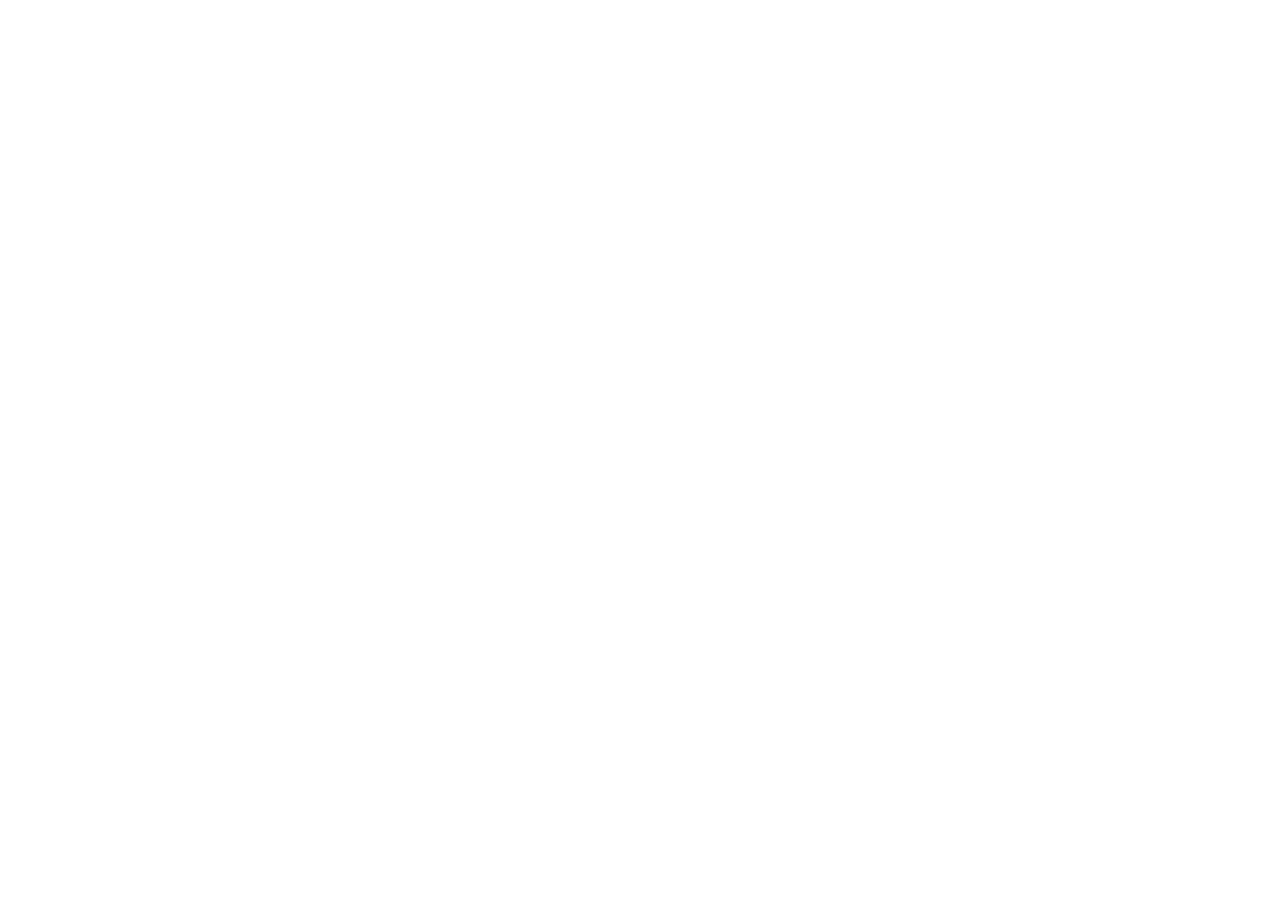
==== index.html @ 1d5791fd "página login" ====
<!DOCTYPE html>
<html lang="en">
<head>
    <meta charset="UTF-8">
    <meta name="viewport" content="width=device-width, initial-scale=1.0">
    <title>Agenda |</title>
</head>
<body>
    
</body>
</html>
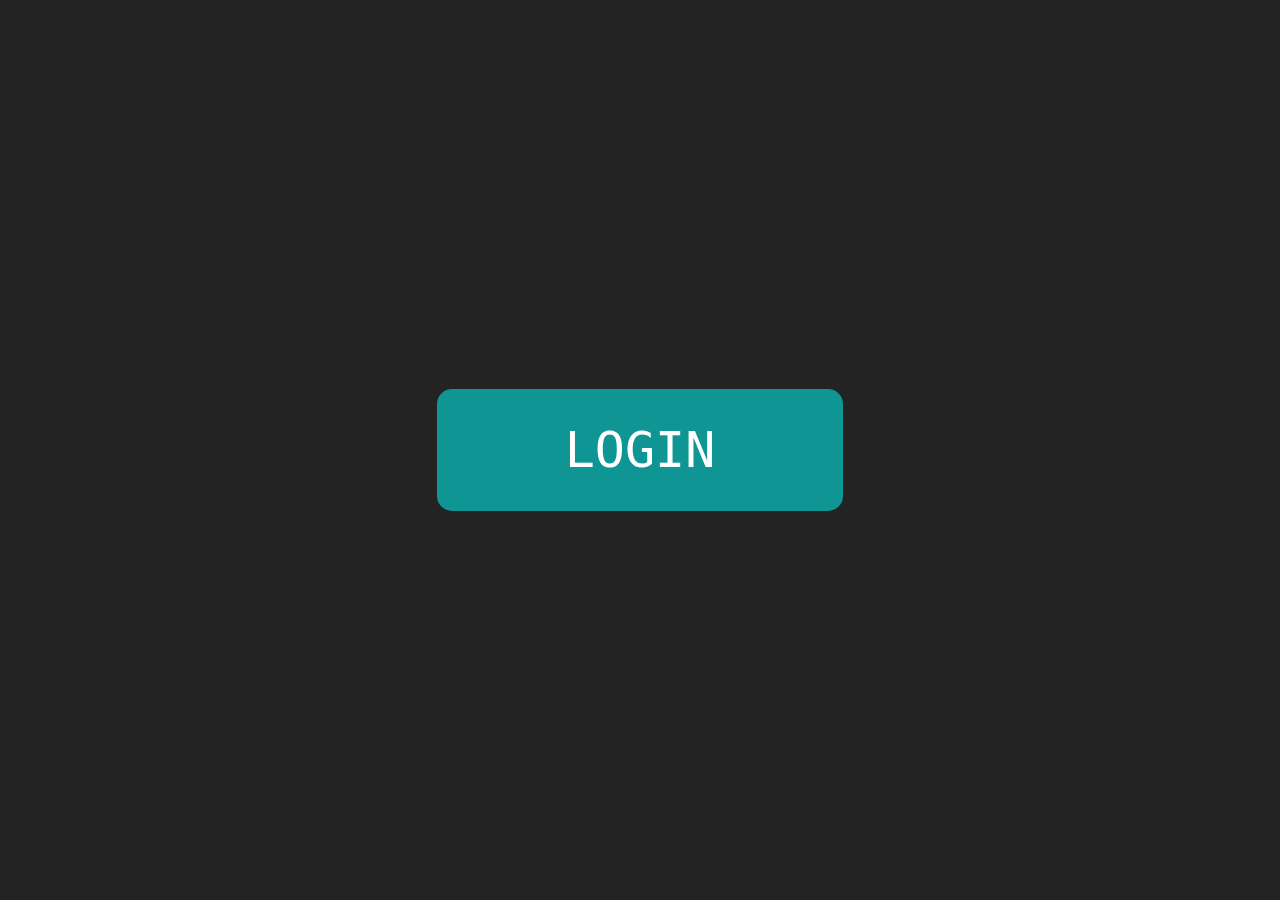
==== commit 00231c85: "alteração index" ====
--- a/index.html
+++ b/index.html
@@ -3,9 +3,12 @@
 <head>
     <meta charset="UTF-8">
     <meta name="viewport" content="width=device-width, initial-scale=1.0">
+
+    <link rel="stylesheet" href="css/index.css">
+
     <title>Agenda |</title>
 </head>
 <body>
-    
+    <a href="./login.html">LOGIN</a>
 </body>
 </html>--- a/css/index.css
+++ b/css/index.css
@@ -0,0 +1,28 @@
+*{
+    box-sizing: border-box;
+    margin: 0;
+    padding: 0;
+    text-decoration: none;
+    border: 0px;
+}
+body{
+ display: flex;
+ align-items: center;
+ justify-content: center;
+ text-align: center;
+ width: 100%;
+ height: 100vh;
+ background-color: #232323;
+}
+body a{
+    background-color: #0e9594;
+    padding: 2rem 8rem;
+    color: #fff;
+    font-size: 50px;
+    border-radius: 15px;
+    font-family: monospace;
+}
+body a:hover{
+    background-color: #0b7474;
+    margin-left: 8px;
+}